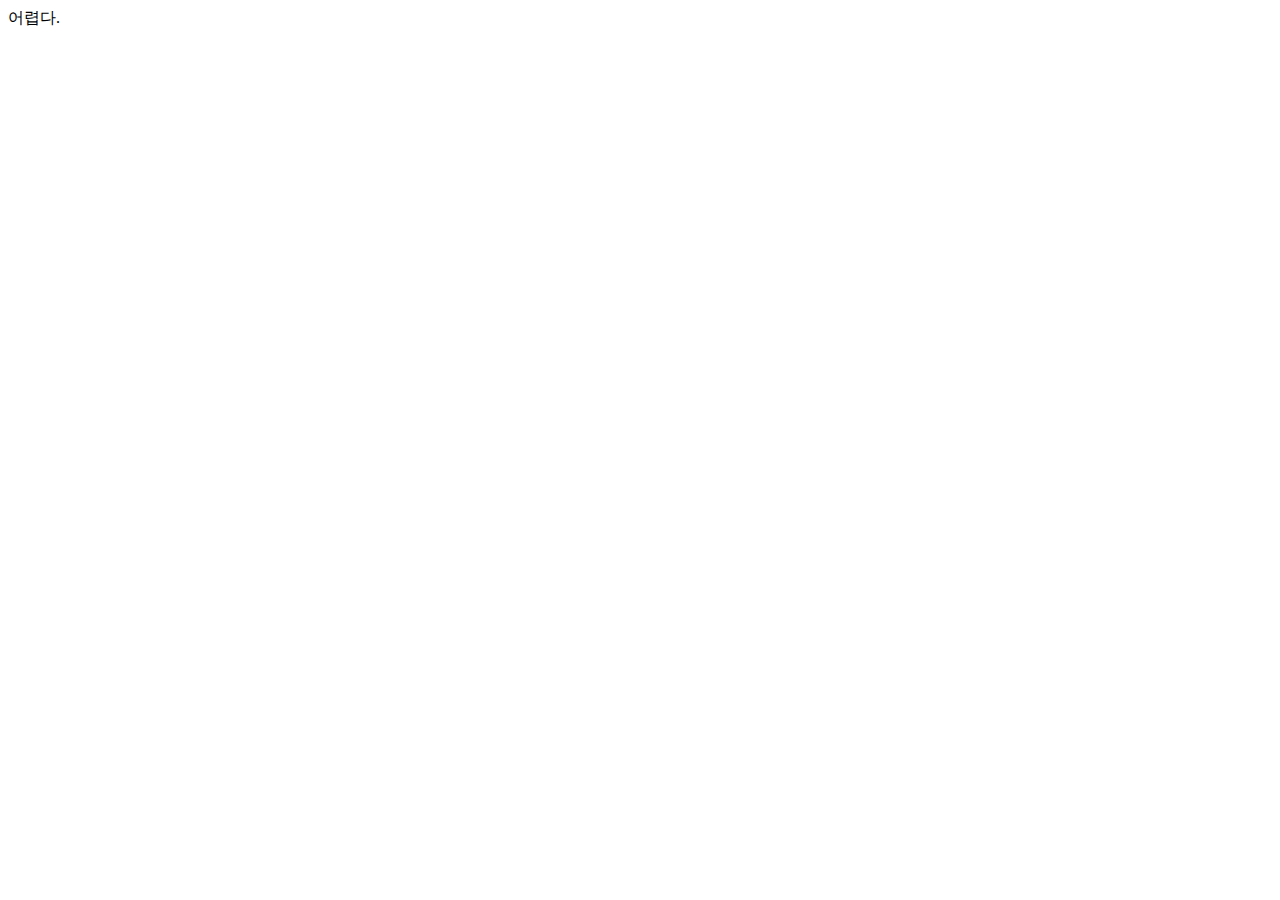
==== test2/index.html @ 1131a718 "new2" ====
<!DOCTYPE html>
<html lang="en">
  <head>
    <meta charset="UTF-8" />
    <meta http-equiv="X-UA-Compatible" content="IE=edge" />
    <meta name="viewport" content="width=device-width, initial-scale=1.0" />
    <title>Document</title>
    <link rel="stylesheet" href="css.css" />
  </head>
  <body>
    <div></div>
    <script src="js.js"></script>
  </body>
</html>
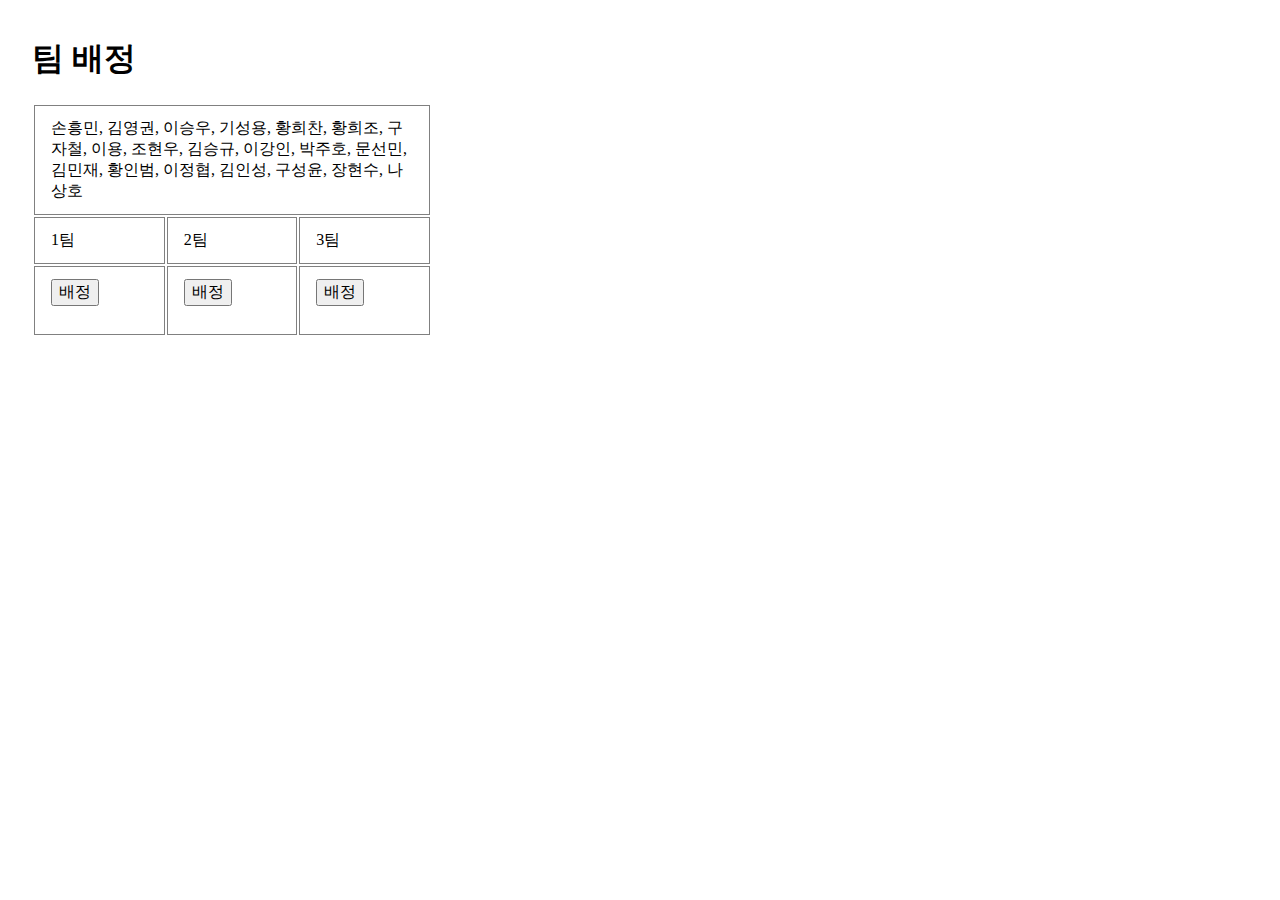
==== commit 72da7aa8: "team setting" ====
--- a/test2/index.html
+++ b/test2/index.html
@@ -8,7 +8,32 @@
     <link rel="stylesheet" href="css.css" />
   </head>
   <body>
-    <div></div>
+    <h1>팀 배정</h1>
+    <table>
+      <tr>
+        <td colspan="3" id="not_assigned"></td>
+      </tr>
+      <tr>
+        <td>1팀</td>
+        <td>2팀</td>
+        <td>3팀</td>
+      </tr>
+      <tr>
+        <td>
+          <button onclick="assignMemberToTeam(1)">배정</button>
+          <ul id="team_1"></ul>
+        </td>
+        <td>
+          <button onclick="assignMemberToTeam(2)">배정</button>
+          <ul id="team_2"></ul>
+        </td>
+        <td>
+          <button onclick="assignMemberToTeam(3)">배정</button>
+          <ul id="team_3"></ul>
+        </td>
+      </tr>
+    </table>
+
     <script src="js.js"></script>
   </body>
 </html>
--- a/test2/css.css
+++ b/test2/css.css
@@ -0,0 +1,16 @@
+body {
+  padding: 8px 24px;
+}
+table {
+  width: 400px;
+}
+td {
+  padding: 12px 16px;
+  border: 1px solid gray;
+}
+ul {
+  list-style: none;
+}
+button {
+  font-size: 1rem;
+}
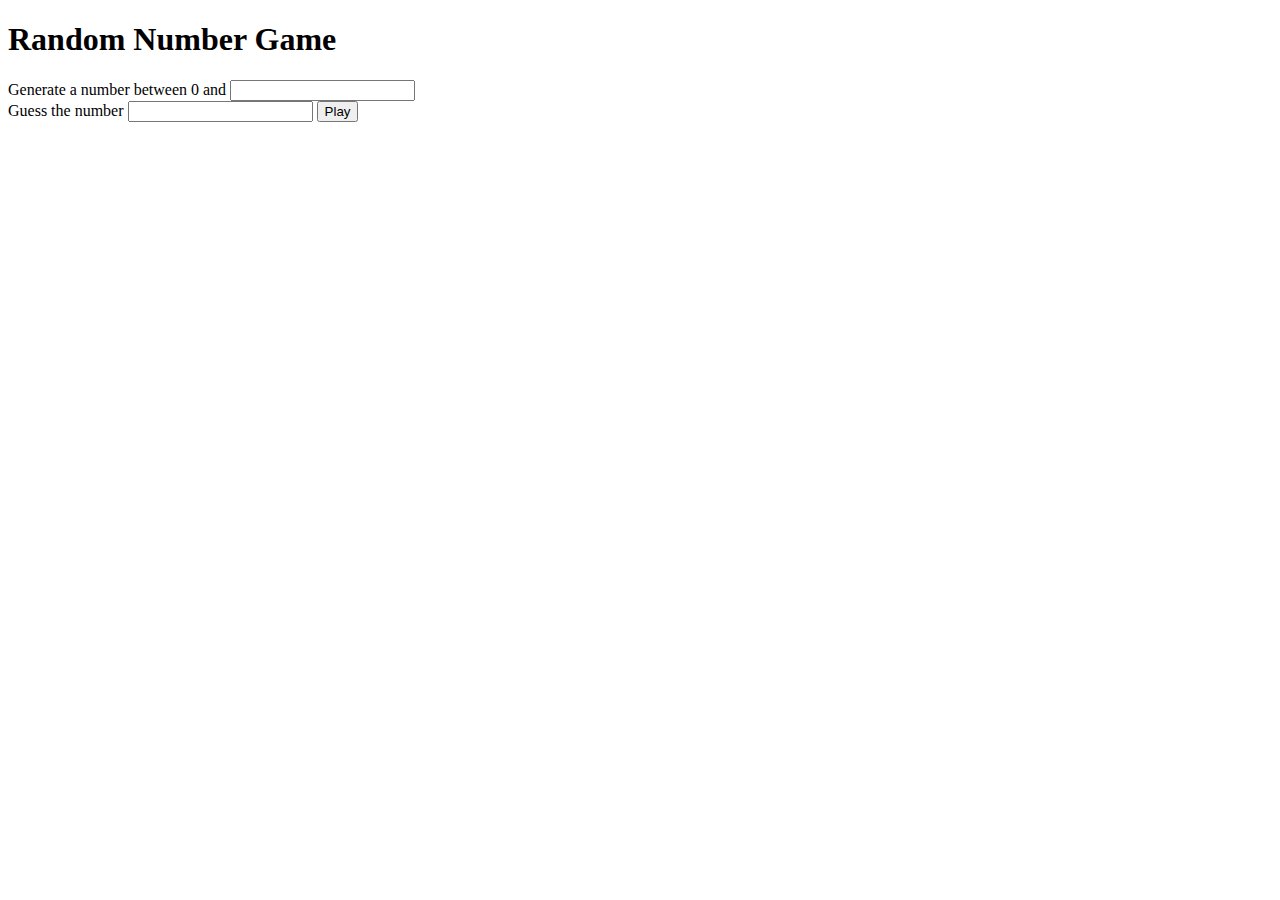
==== commit ac06bc86: "random game" ====
--- a/test2/index.html
+++ b/test2/index.html
@@ -8,32 +8,20 @@
     <link rel="stylesheet" href="css.css" />
   </head>
   <body>
-    <h1>팀 배정</h1>
-    <table>
-      <tr>
-        <td colspan="3" id="not_assigned"></td>
-      </tr>
-      <tr>
-        <td>1팀</td>
-        <td>2팀</td>
-        <td>3팀</td>
-      </tr>
-      <tr>
-        <td>
-          <button onclick="assignMemberToTeam(1)">배정</button>
-          <ul id="team_1"></ul>
-        </td>
-        <td>
-          <button onclick="assignMemberToTeam(2)">배정</button>
-          <ul id="team_2"></ul>
-        </td>
-        <td>
-          <button onclick="assignMemberToTeam(3)">배정</button>
-          <ul id="team_3"></ul>
-        </td>
-      </tr>
-    </table>
-
+    <h1>Random Number Game</h1>
+    <form class="game__form">
+      <span class="range__number"
+        >Generate a number between 0 and
+        <input type="number" required placeholder="" min="0"
+      /></span>
+      <br />
+      <span class="guess__number"
+        >Guess the number <input type="number" required placeholder="" min="0"
+      /></span>
+      <button class="play__button">Play</button>
+      <h4 class="chosen__form"></h4>
+      <h4 class="result__form"></h4>
+    </form>
     <script src="js.js"></script>
   </body>
 </html>
